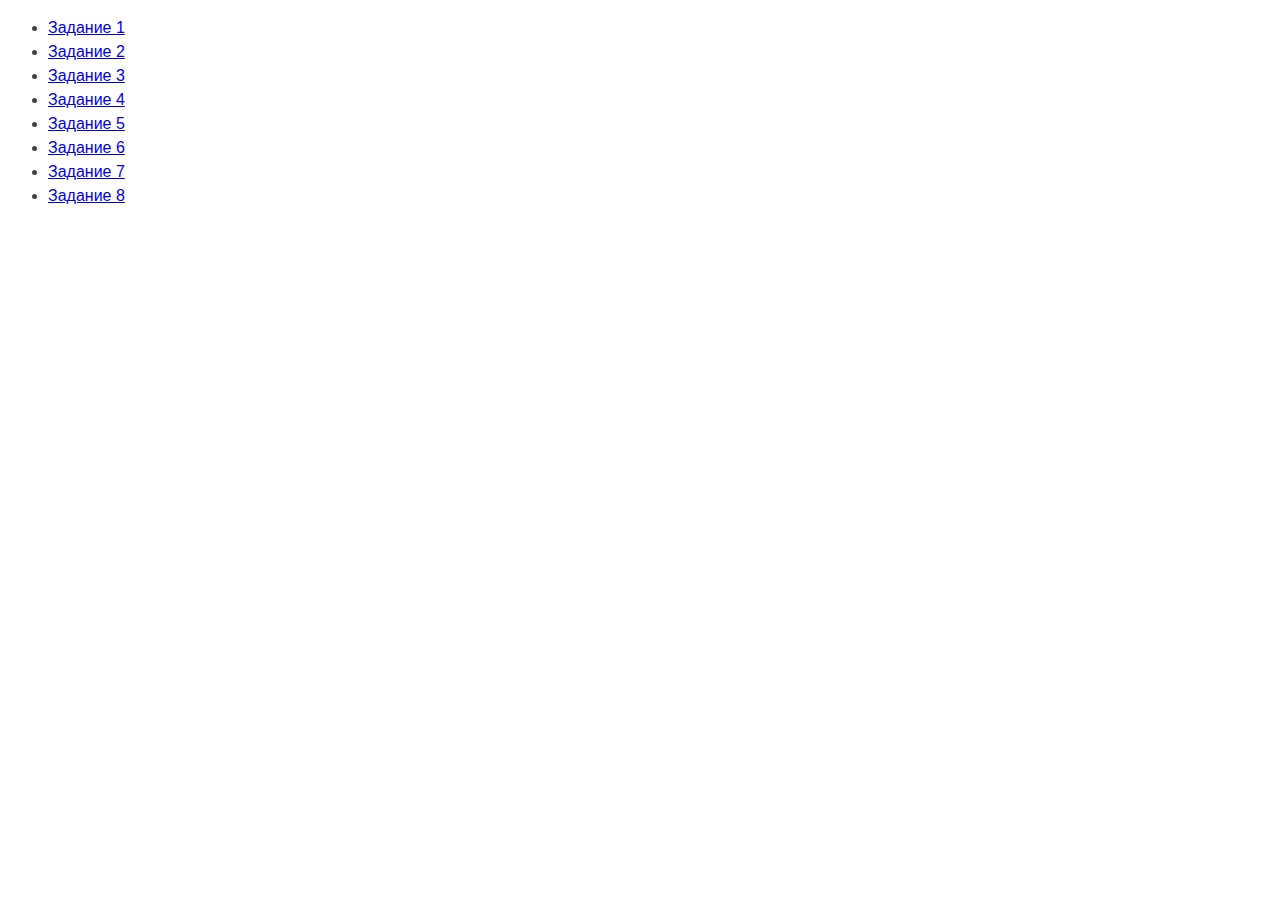
==== index.html @ 02582998 "added initial starter files" ====
<!DOCTYPE html>
<html lang="ru">
  <head>
    <meta charset="UTF-8" />
    <meta http-equiv="X-UA-Compatible" content="IE=edge" />
    <meta name="viewport" content="width=device-width, initial-scale=1.0" />
    <title>Страница навигации</title>
    <style>
      body {
        font-family: -apple-system, BlinkMacSystemFont, 'Segoe UI', Roboto,
          Oxygen, Ubuntu, Cantarell, 'Open Sans', 'Helvetica Neue', sans-serif;
        background-color: #fff;
        color: #424242;
        line-height: 1.5;
      }
    </style>
  </head>
  <body>
    <ul>
      <li><a href="task-01.html">Задание 1</a></li>
      <li><a href="task-02.html">Задание 2</a></li>
      <li><a href="task-03.html">Задание 3</a></li>
      <li><a href="task-04.html">Задание 4</a></li>
      <li><a href="task-05.html">Задание 5</a></li>
      <li><a href="task-06.html">Задание 6</a></li>
      <li><a href="task-07.html">Задание 7</a></li>
      <li><a href="task-08.html">Задание 8</a></li>
    </ul>
  </body>
</html>
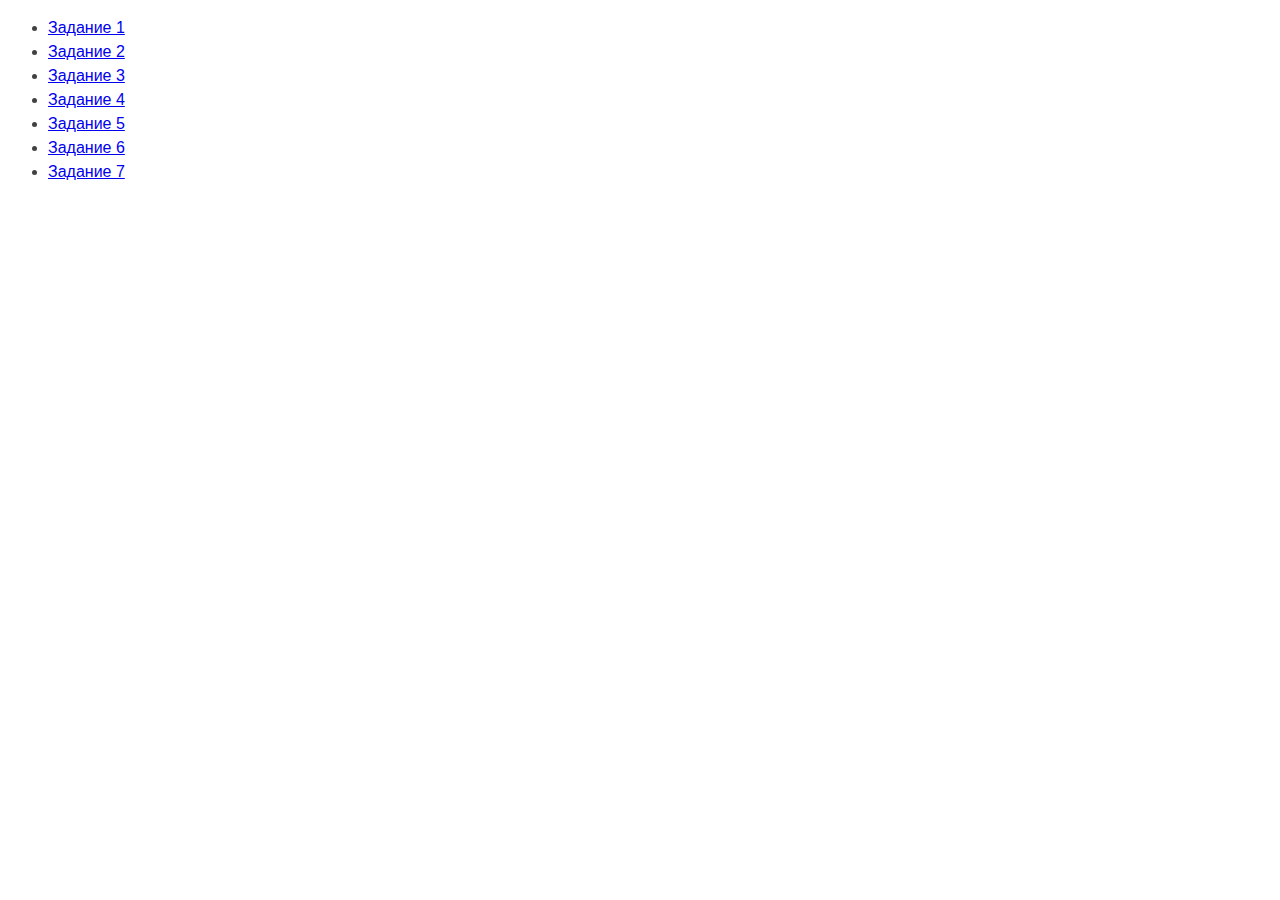
==== commit 0080d985: "removed 8th task" ====
--- a/index.html
+++ b/index.html
@@ -7,8 +7,8 @@
     <title>Страница навигации</title>
     <style>
       body {
-        font-family: -apple-system, BlinkMacSystemFont, 'Segoe UI', Roboto,
-          Oxygen, Ubuntu, Cantarell, 'Open Sans', 'Helvetica Neue', sans-serif;
+        font-family: -apple-system, BlinkMacSystemFont, "Segoe UI", Roboto,
+          Oxygen, Ubuntu, Cantarell, "Open Sans", "Helvetica Neue", sans-serif;
         background-color: #fff;
         color: #424242;
         line-height: 1.5;
@@ -24,7 +24,6 @@
       <li><a href="task-05.html">Задание 5</a></li>
       <li><a href="task-06.html">Задание 6</a></li>
       <li><a href="task-07.html">Задание 7</a></li>
-      <li><a href="task-08.html">Задание 8</a></li>
     </ul>
   </body>
 </html>
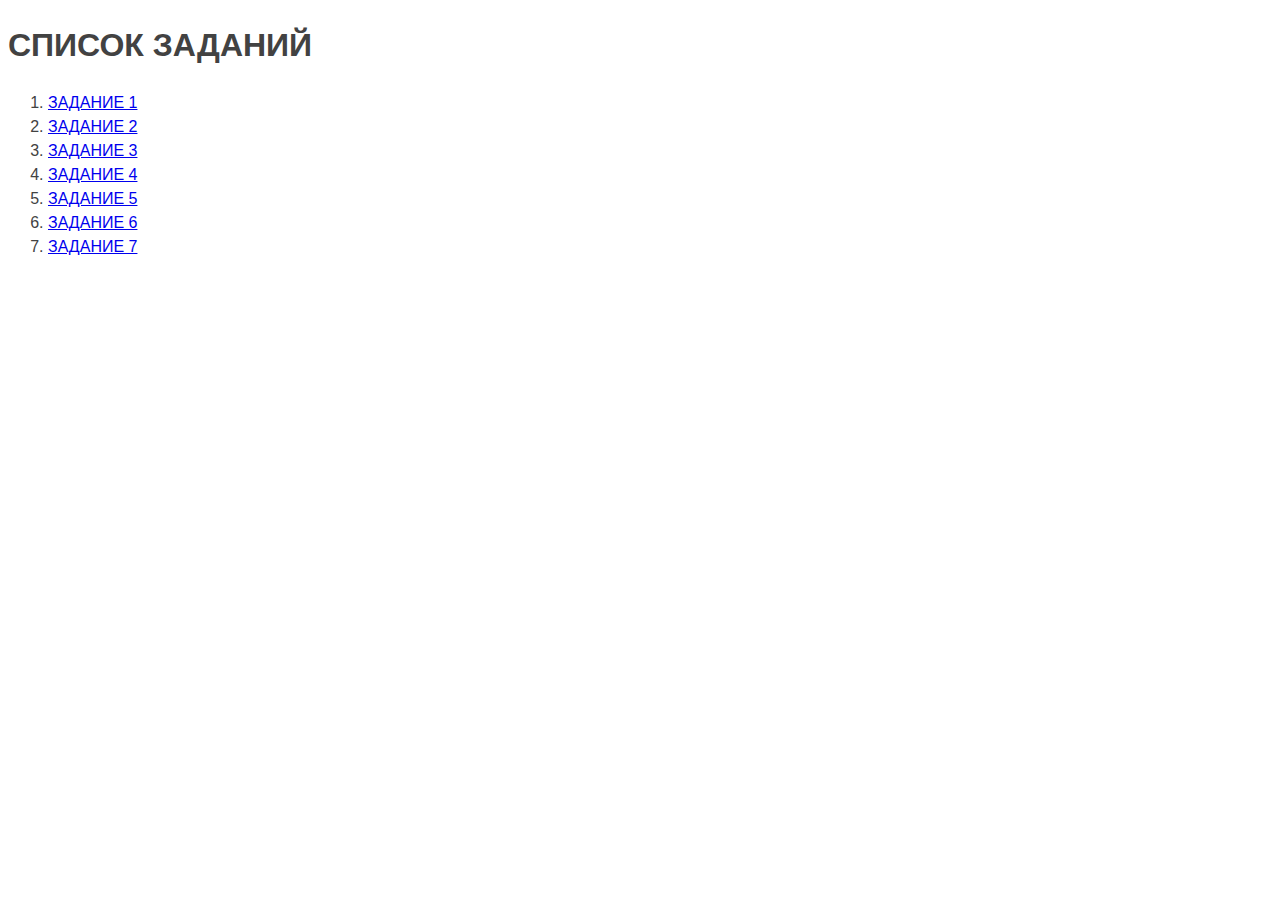
==== commit fb26985e: "updated intro page markup" ====
--- a/index.html
+++ b/index.html
@@ -14,16 +14,18 @@
         line-height: 1.5;
       }
     </style>
+    <link rel="stylesheet" href="./сss/main.css" />
   </head>
   <body>
-    <ul>
-      <li><a href="task-01.html">Задание 1</a></li>
-      <li><a href="task-02.html">Задание 2</a></li>
-      <li><a href="task-03.html">Задание 3</a></li>
-      <li><a href="task-04.html">Задание 4</a></li>
-      <li><a href="task-05.html">Задание 5</a></li>
-      <li><a href="task-06.html">Задание 6</a></li>
-      <li><a href="task-07.html">Задание 7</a></li>
-    </ul>
+    <div class="skewedRectangle"><h1>СПИСОК ЗАДАНИЙ</h1></div>
+    <ol class="rectangle">
+      <li><a href="task-01.html">ЗАДАНИЕ 1</a></li>
+      <li><a href="task-02.html">ЗАДАНИЕ 2</a></li>
+      <li><a href="task-03.html">ЗАДАНИЕ 3</a></li>
+      <li><a href="task-04.html">ЗАДАНИЕ 4</a></li>
+      <li><a href="task-05.html">ЗАДАНИЕ 5</a></li>
+      <li><a href="task-06.html">ЗАДАНИЕ 6</a></li>
+      <li><a href="task-07.html">ЗАДАНИЕ 7</a></li>
+    </ol>
   </body>
 </html>
--- a/сss/main.css
+++ b/сss/main.css
@@ -0,0 +1,11 @@
+#validation-input {
+  border: 3px solid #bdbdbd;
+}
+
+#validation-input.valid {
+  border-color: #4caf50;
+}
+
+#validation-input.invalid {
+  border-color: #f44336;
+}
